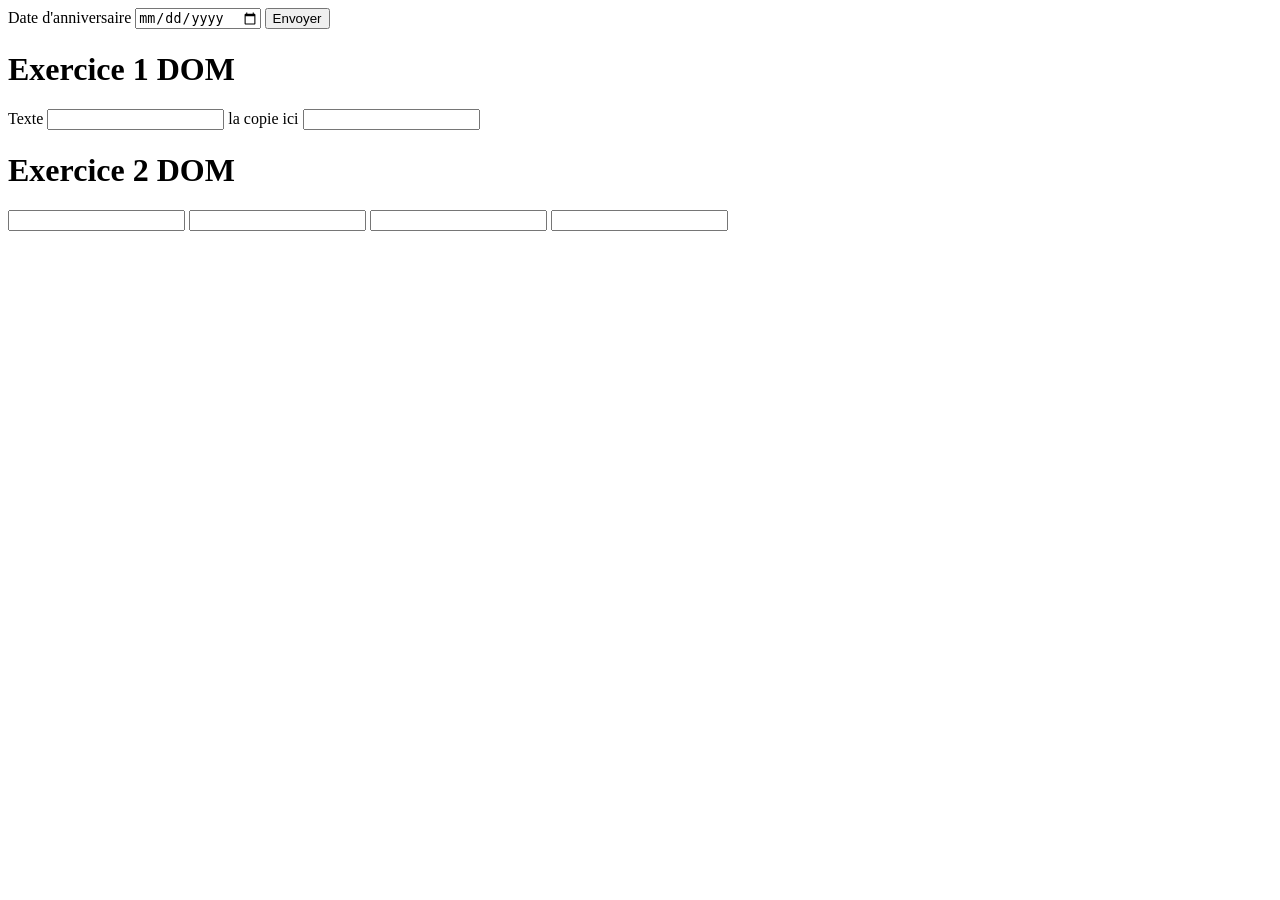
==== index.html @ 6e6402f6 "first commit" ====
<!DOCTYPE html>
<html lang="fr">
<head>
    <meta charset="UTF-8">
    <meta name="viewport" content="width=device-width, initial-scale=1.0">
    
    <title>Document</title>
</head>
<body>
    <form>
        <labels>Date d'anniversaire</labels>
        <input id="anniv" type="date">
        <input value="Envoyer" type="button" onclick="Verif()">
    </form>

    <h1>Exercice 1 DOM</h1>

    <form>
        <label>Texte</labels>
        <input id="first" type="textarea">
        <label>la copie ici</label>
        <input value="" id="second" type="textarea"> 
    </form>

    <h1>Exercice 2 DOM</h1>

    <form>
        <input id="num1" type="number">
        <input id="num2" type="number">
        <input value="" id="carre" type="number">
        <input value="" id="cube" type="number">  
    </form>
    <script src="asset/js/Exo11.js"></script>
</body>
</html>
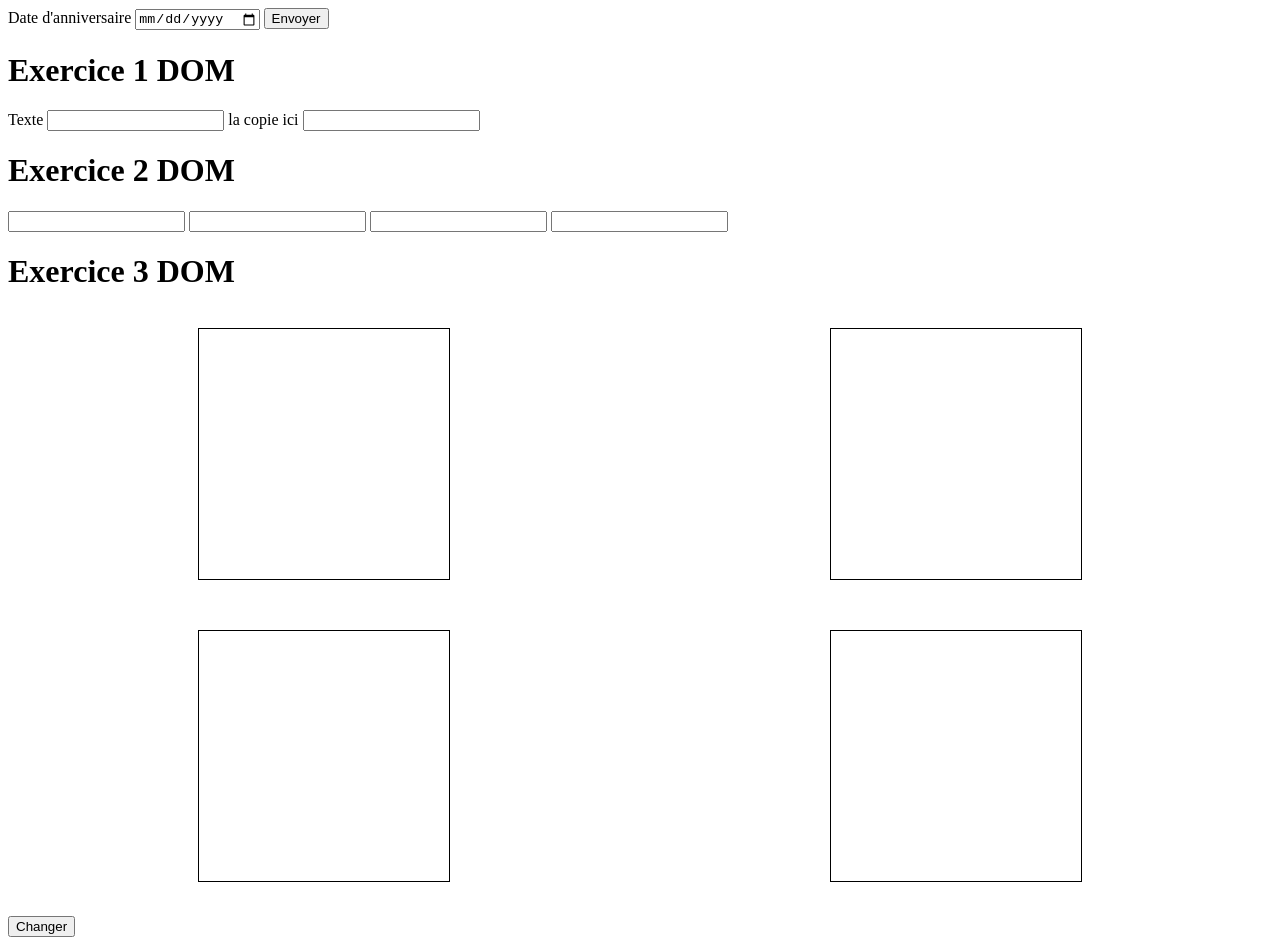
==== commit 318474d8: "Exo 3 Dom" ====
--- a/index.html
+++ b/index.html
@@ -3,7 +3,7 @@
 <head>
     <meta charset="UTF-8">
     <meta name="viewport" content="width=device-width, initial-scale=1.0">
-    
+    <link href="asset/css/index.css" type="text/css" rel="stylesheet">
     <title>Document</title>
 </head>
 <body>
@@ -30,6 +30,18 @@
         <input value="" id="carre" type="number">
         <input value="" id="cube" type="number">  
     </form>
-    <script src="asset/js/Exo11.js"></script>
+
+    <h1>Exercice 3 DOM</h1>
+
+    <div id="div" class="flex">
+        <p id="carre1" class="carre"></p> 
+        <p id="carre2" class="carre"></p>
+    </div>
+    <div class="flex">
+        <p id="carre3" class="carre"></p>
+        <p id="carre4" class="carre"></p>
+    </div>
+    <input id="btn" value="Changer" type="button">
+    <script src="asset/js/Exo12.js"></script>
 </body>
 </html>
--- a/asset/css/index.css
+++ b/asset/css/index.css
@@ -0,0 +1,15 @@
+.flex {
+    display: flex;
+    justify-content: space-around;
+    margin-bottom: 2vh;
+}
+
+.carre {
+    min-height: 250px;
+    min-width: 250px;
+    border: 1px solid black;
+}
+
+.bg {
+    background-color: blue;
+}
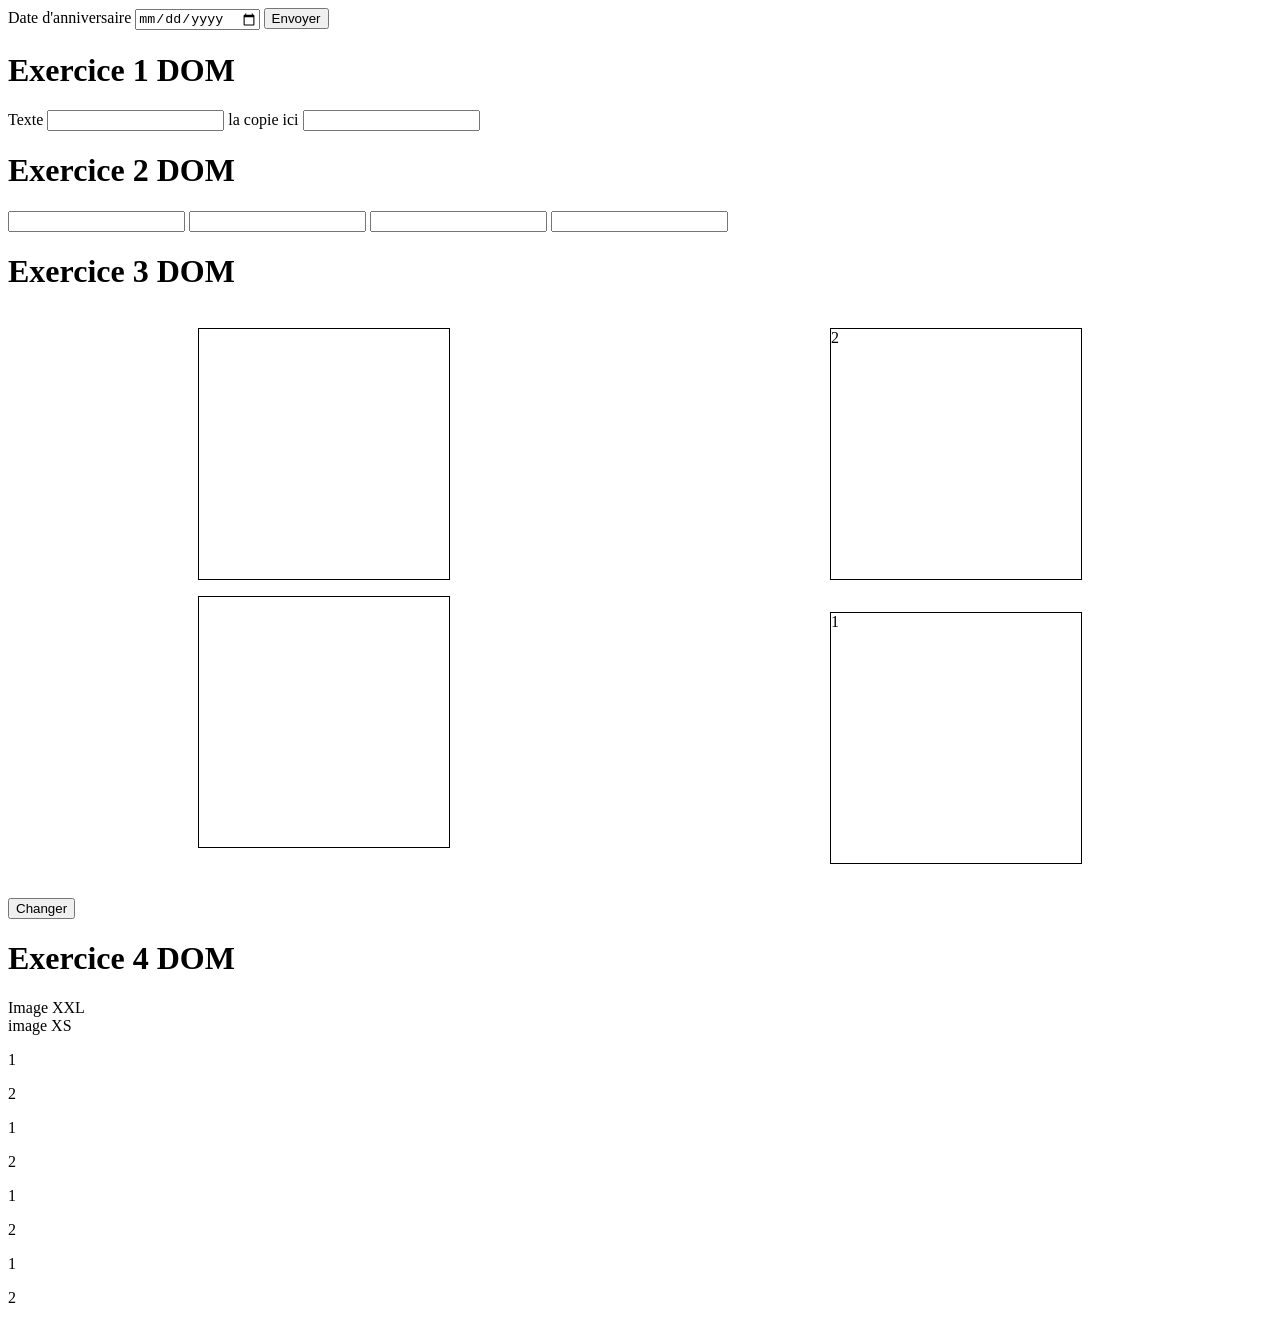
==== commit 9ede2843: "Exo3 FINI" ====
--- a/index.html
+++ b/index.html
@@ -32,16 +32,43 @@
     </form>
 
     <h1>Exercice 3 DOM</h1>
-
-    <div id="div" class="flex">
-        <p id="carre1" class="carre"></p> 
-        <p id="carre2" class="carre"></p>
-    </div>
     <div class="flex">
-        <p id="carre3" class="carre"></p>
-        <p id="carre4" class="carre"></p>
+        <div id="div" class="">
+            <p id="carre1" class="carre"></p> 
+            <p id="carre2" class="carre"></p>
+        </div>
+        <div class="rev">
+            <p id="carre4" class="carre ">1</p>
+            <p id="carre3" class="carre ">2</p>
+        </div>
     </div>
     <input id="btn" value="Changer" type="button">
+    
     <script src="asset/js/Exo12.js"></script>
+
+    <h1>Exercice 4 DOM</h1>
+
+    <div>
+        <div>Image XXL</div>
+        <div>image XS
+            <div>
+                <p>1</p>
+                <p>2</p>
+            </div>
+            <div>
+                <p>1</p>
+                <p>2</p>
+            </div>
+            <div>
+                <p>1</p>
+                <p>2</p>
+            </div>
+            <div>
+                <p>1</p>
+                <p>2</p>
+            </div>
+        </div>
+    </div>
+
 </body>
 </html>
--- a/asset/css/index.css
+++ b/asset/css/index.css
@@ -3,6 +3,19 @@
     justify-content: space-around;
     margin-bottom: 2vh;
 }
+
+.rev {
+    display: flex;
+    flex-direction: column-reverse;
+}
+
+/* .rev #carre4 {
+    order: 2;
+}
+
+.rev #carre3 {
+    order: 1;
+} */
 
 .carre {
     min-height: 250px;
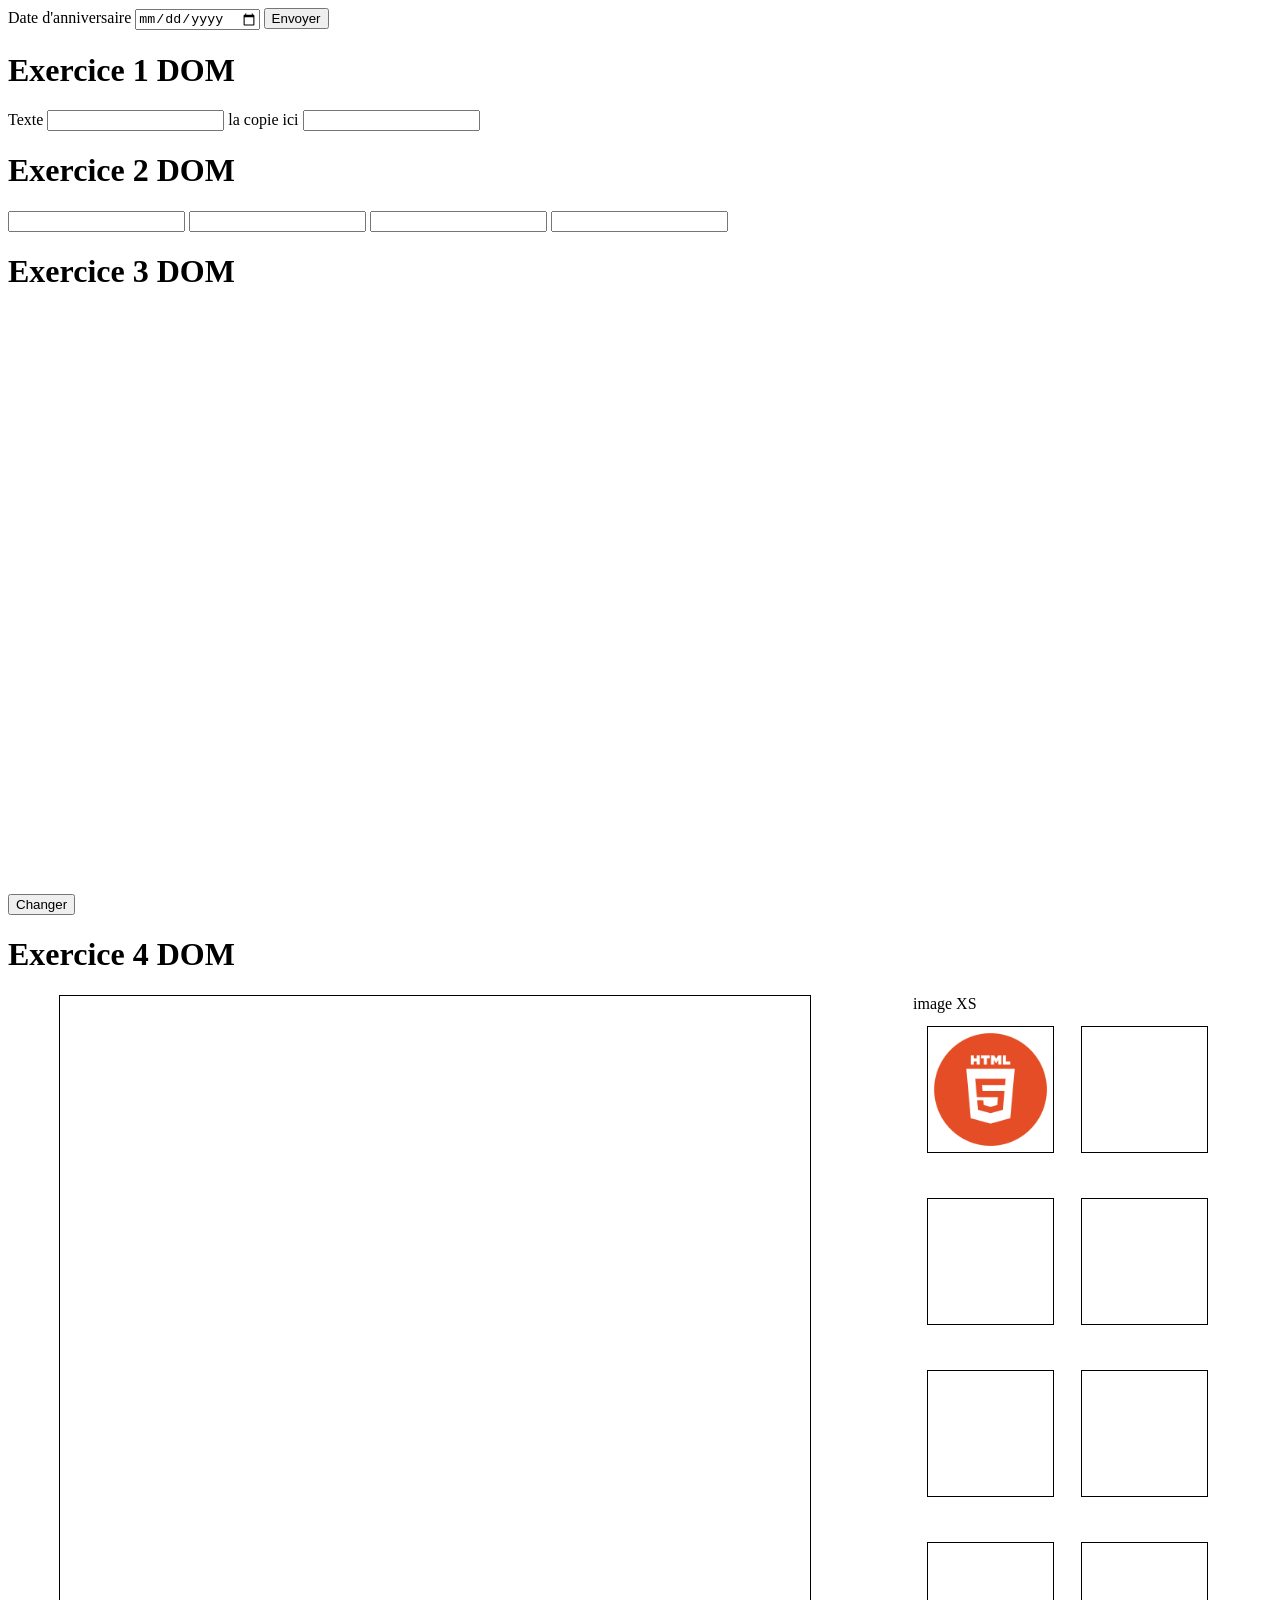
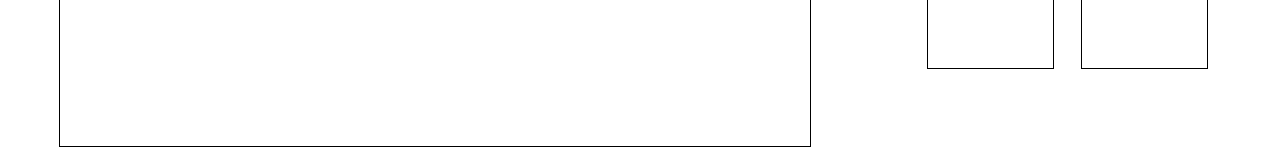
==== commit 58dee466: "exo 4 debut" ====
--- a/index.html
+++ b/index.html
@@ -38,37 +38,37 @@
             <p id="carre2" class="carre"></p>
         </div>
         <div class="rev">
-            <p id="carre4" class="carre ">1</p>
-            <p id="carre3" class="carre ">2</p>
+            <p id="carre4" class="carre "></p>
+            <p id="carre3" class="carre "></p>
         </div>
     </div>
     <input id="btn" value="Changer" type="button">
     
-    <script src="asset/js/Exo12.js"></script>
-
     <h1>Exercice 4 DOM</h1>
 
-    <div>
-        <div>Image XXL</div>
+    <div class="flex">
+        <div class="imageXXL"></div>
         <div>image XS
-            <div>
-                <p>1</p>
-                <p>2</p>
+            <div class="flex">
+                <div class="img img1"></div>
+                <div class="img img2"></div>
             </div>
-            <div>
-                <p>1</p>
-                <p>2</p>
+            <div class="flex">
+                <div class="img img3"></div>
+                <div class="img img4"></div>
             </div>
-            <div>
-                <p>1</p>
-                <p>2</p>
+            <div class="flex">
+                <div class="img img5"></div>
+                <div class="img img6"></div>
             </div>
-            <div>
-                <p>1</p>
-                <p>2</p>
+            <div class="flex">
+                <div class="img img7"></div>
+                <div class="img img8"></div>
             </div>
         </div>
     </div>
 
+    <script src="asset/js/Exo13.js"></script>
+
 </body>
 </html>
--- a/asset/css/index.css
+++ b/asset/css/index.css
@@ -1,7 +1,10 @@
+/* Exo12.js Exo 3 DOM */
+
 .flex {
     display: flex;
     justify-content: space-around;
     margin-bottom: 2vh;
+    
 }
 
 .rev {
@@ -9,20 +12,36 @@
     flex-direction: column-reverse;
 }
 
-/* .rev #carre4 {
-    order: 2;
-}
-
-.rev #carre3 {
-    order: 1;
-} */
 
 .carre {
     min-height: 250px;
     min-width: 250px;
-    border: 1px solid black;
+   
 }
 
 .bg {
     background-color: blue;
-}+    border: 1px solid black;
+}
+
+/* Exo13.js Exo 4 DOM */
+
+.img {
+    width: 125px;
+    height: 125px;
+    border: solid 1px black;
+    margin: 1.5vh;
+}
+
+.imageXXL {
+    border: 1px solid black;
+    width: 750px;
+    height: 750px;
+}
+
+.img1 {
+    background-image: url(../img/logo-2582748_1280.webp);
+    background-repeat: no-repeat;
+    background-size: 125px;
+}
+
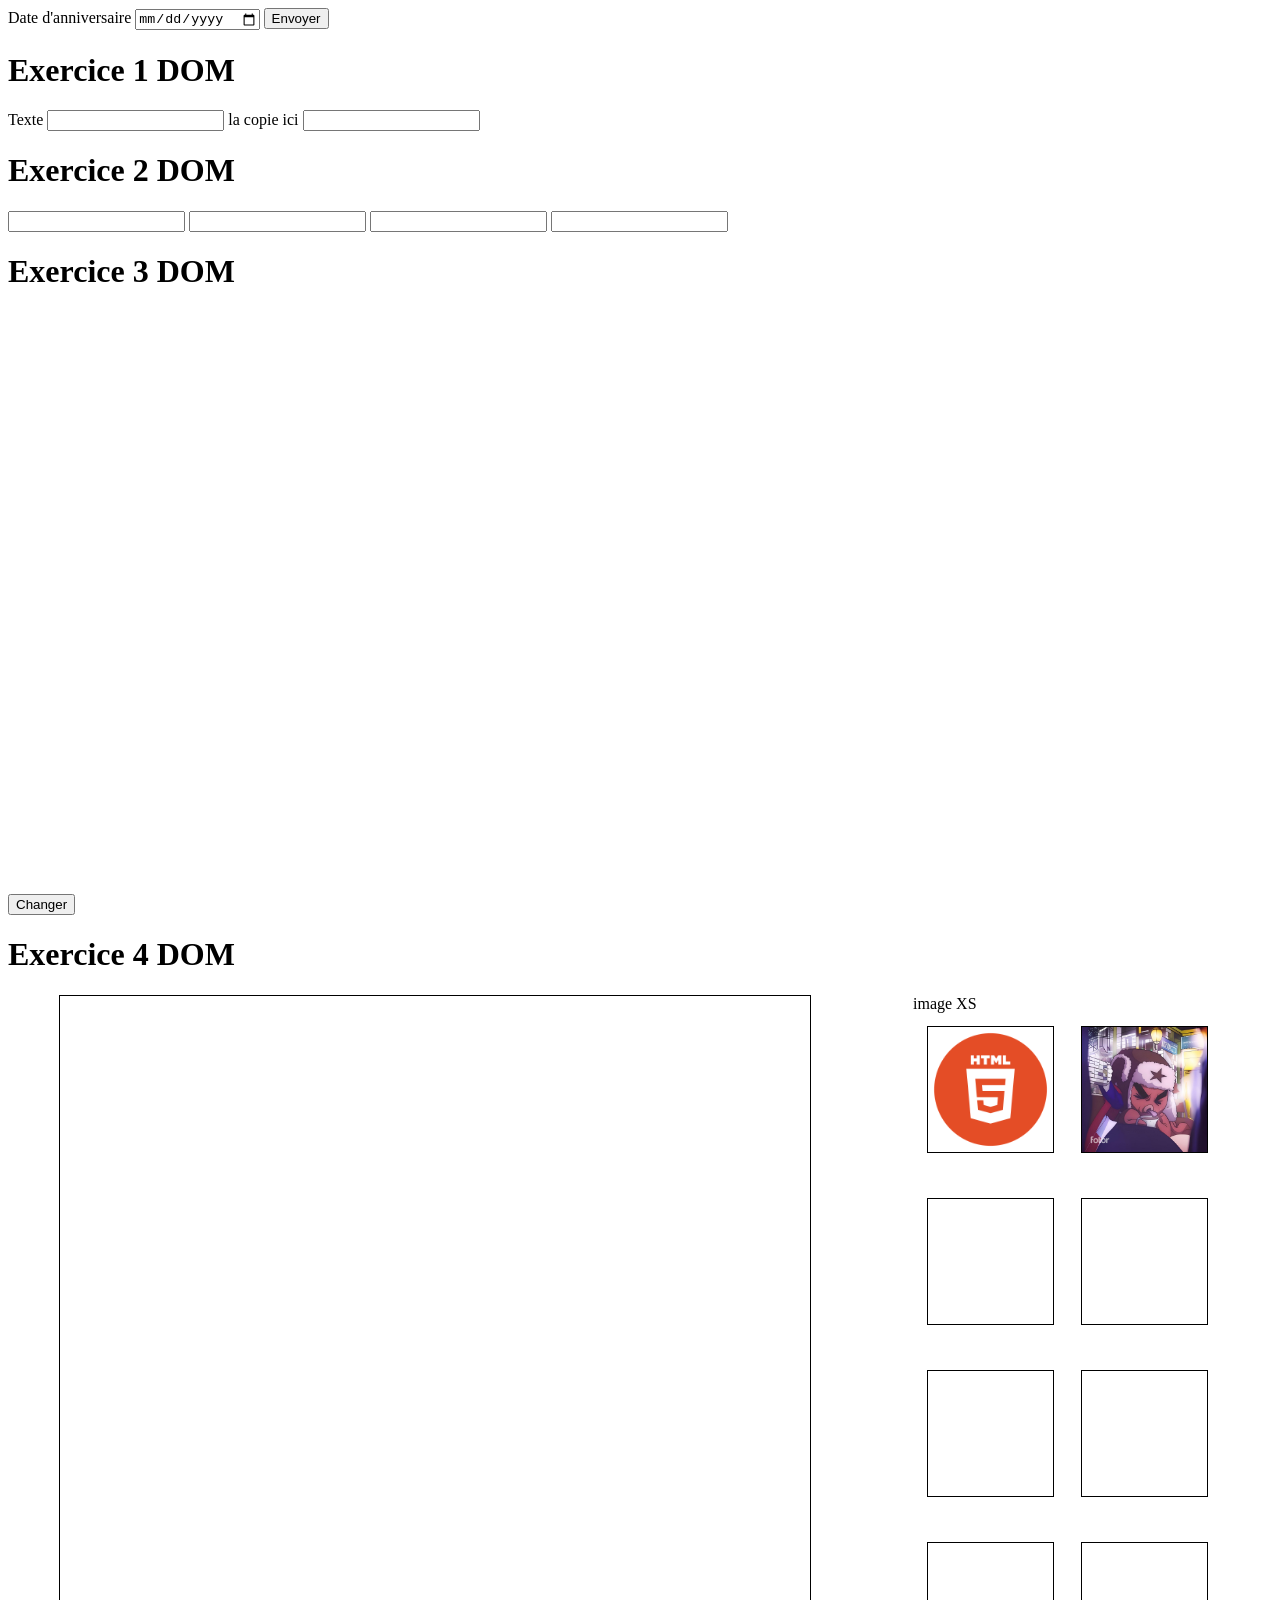
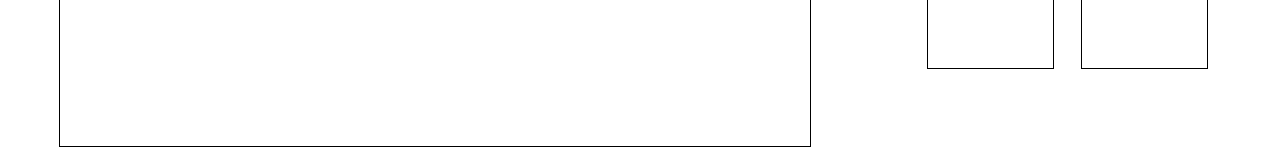
==== commit f3bc0b7c: "Exo4 first resolution" ====
--- a/index.html
+++ b/index.html
@@ -47,7 +47,7 @@
     <h1>Exercice 4 DOM</h1>
 
     <div class="flex">
-        <div class="imageXXL"></div>
+        <div id="XXL" class="imageXXL"></div>
         <div>image XS
             <div class="flex">
                 <div class="img img1"></div>
--- a/asset/css/index.css
+++ b/asset/css/index.css
@@ -45,3 +45,20 @@
     background-size: 125px;
 }
 
+.img1xxl {
+    background-image: url(../img/logo-2582748_1280.webp);
+    background-repeat: no-repeat;
+    background-size: 725px;
+}
+
+.img2 {
+    background-image: url(../img/fotor-20240112105459.png);
+    background-repeat: no-repeat;
+    background-size: 125px;
+}
+
+.img2xxl {
+    background-image: url(../img/fotor-20240112105459.png);
+    background-repeat: no-repeat;
+    background-size: 750px;
+}
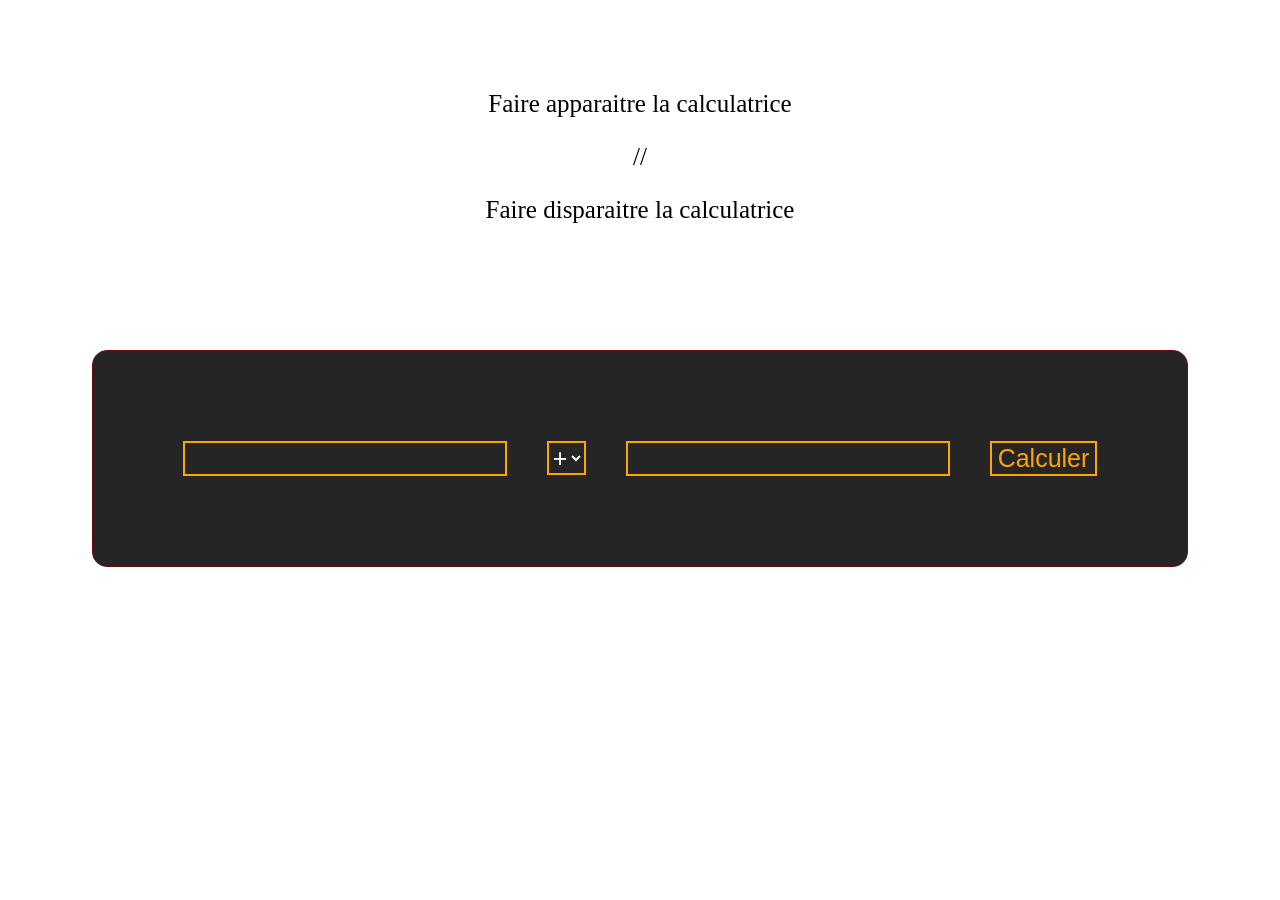
==== commit 00640986: "Exo4 fini" ====
--- a/index.html
+++ b/index.html
@@ -7,68 +7,94 @@
     <title>Document</title>
 </head>
 <body>
-    <form>
-        <labels>Date d'anniversaire</labels>
-        <input id="anniv" type="date">
-        <input value="Envoyer" type="button" onclick="Verif()">
-    </form>
+    <!-- Calculatrice HTML -->
+    <div class="app">
+        <a>Faire apparaitre la calculatrice</a>
+        <p>//</p>
+        <a>Faire disparaitre la calculatrice</a>
+    </div>
+    <div class="divc">
+        <form>
+            <input class="hov" id="nbre" type="number" name="nombresaisie">
+            <select id="opera" name="op">
+                <option value="+">+</option>
+                <option value="-">-</option>
+                <option value="*">*</option>
+                <option value="/">/</option>
+            </select>
+            <input class="hov" id="nbre2" type="number" name="nombresaisie2">
+            <input id="btn" value="Calculer" type="submit">
+            <div class="divi">
+                <p id="appn" class="infos no">Saisir un nombre</p>
+                <p id="appope"class="infos no"> Saisir un opérarteur</p>
+            </div>
+        </form>
+    </div>
+    <script src="asset/js/calculatrice.js"></script>
 
-    <h1>Exercice 1 DOM</h1>
+</body>
+</html>
 
-    <form>
-        <label>Texte</labels>
-        <input id="first" type="textarea">
-        <label>la copie ici</label>
-        <input value="" id="second" type="textarea"> 
-    </form>
 
-    <h1>Exercice 2 DOM</h1>
 
-    <form>
-        <input id="num1" type="number">
-        <input id="num2" type="number">
-        <input value="" id="carre" type="number">
-        <input value="" id="cube" type="number">  
-    </form>
 
-    <h1>Exercice 3 DOM</h1>
-    <div class="flex">
-        <div id="div" class="">
-            <p id="carre1" class="carre"></p> 
-            <p id="carre2" class="carre"></p>
+<!-- <form>
+    <labels>Date d'anniversaire</labels>
+    <input id="anniv" type="date">
+    <input value="Envoyer" type="button" onclick="Verif()">
+</form>
+
+<h1>Exercice 1 DOM</h1>
+
+<form>
+    <label>Texte</labels>
+    <input id="first" type="textarea">
+    <label>la copie ici</label>
+    <input value="" id="second" type="textarea"> 
+</form>
+
+<h1>Exercice 2 DOM</h1>
+
+<form>
+    <input id="num1" type="number">
+    <input id="num2" type="number">
+    <input value="" id="carre" type="number">
+    <input value="" id="cube" type="number">  
+</form>
+
+<h1>Exercice 3 DOM</h1>
+<div class="flex">
+    <div id="div" class="">
+        <p id="carre1" class="carre"></p> 
+        <p id="carre2" class="carre"></p>
+    </div>
+    <div class="rev">
+        <p id="carre4" class="carre "></p>
+        <p id="carre3" class="carre "></p>
+    </div>
+</div>
+<input id="btn" value="Changer" type="button">
+
+<h1>Exercice 4 DOM</h1>
+
+<div class="flex">
+    <div id="XXL" class="imageXXL"></div>
+    <div>image XS
+        <div class="flex">
+            <div class="img img1"></div>
+            <div class="img img2"></div>
         </div>
-        <div class="rev">
-            <p id="carre4" class="carre "></p>
-            <p id="carre3" class="carre "></p>
+        <div class="flex">
+            <div class="img img3"></div>
+            <div class="img img4"></div>
+        </div>
+        <div class="flex">
+            <div class="img img5"></div>
+            <div class="img img6"></div>
+        </div>
+        <div class="flex">
+            <div class="img img7"></div>
+            <div class="img img8"></div>
         </div>
     </div>
-    <input id="btn" value="Changer" type="button">
-    
-    <h1>Exercice 4 DOM</h1>
-
-    <div class="flex">
-        <div id="XXL" class="imageXXL"></div>
-        <div>image XS
-            <div class="flex">
-                <div class="img img1"></div>
-                <div class="img img2"></div>
-            </div>
-            <div class="flex">
-                <div class="img img3"></div>
-                <div class="img img4"></div>
-            </div>
-            <div class="flex">
-                <div class="img img5"></div>
-                <div class="img img6"></div>
-            </div>
-            <div class="flex">
-                <div class="img img7"></div>
-                <div class="img img8"></div>
-            </div>
-        </div>
-    </div>
-
-    <script src="asset/js/Exo13.js"></script>
-
-</body>
-</html>+</div> -->
--- a/asset/css/index.css
+++ b/asset/css/index.css
@@ -61,4 +61,70 @@
     background-image: url(../img/fotor-20240112105459.png);
     background-repeat: no-repeat;
     background-size: 750px;
+}
+
+/* Calculatrice CSS */
+
+body {
+    text-align: center;
+}
+
+.divc {
+    display: flex;
+    justify-content: center;
+    text-align: center;
+    margin-top: 10%;
+}
+
+form {
+    border: 1px solid rgb(106, 12, 12);
+    border-radius: 15px;
+    padding: 10vh;
+    background-color: rgb(37, 37, 37);
+}
+
+input {
+    border: 2px orange solid;
+    color: white;
+    background-color: rgb(37, 37, 37);
+    font-size: 25px;
+}
+
+select {
+    border: 2px orange solid;
+    color: white;
+    background-color: rgb(37, 37, 37);
+    font-size: 25px;
+    margin-left: 4vh;
+    margin-right: 4vh;
+}
+
+.app {
+    margin-top: 10vh;
+    font-size: 25px;
+}
+
+#btn {
+    color: orange;
+    margin-left: 4vh;
+}
+
+.no {
+    display: none;
+}
+
+.infos {
+    font-size: 25px;
+    color: orange;
+    font-family: 'Franklin Gothic Medium', 'Arial Narrow', Arial, sans-serif;
+    background-color: rgb(37, 37, 37);
+    border: 2px rgb(166, 15, 28) solid ;
+    border-radius: 5px;
+    width: fit-content;
+    padding: 1.5vh;
+}
+
+.divi {
+    display: flex;
+    justify-content: center;
 }
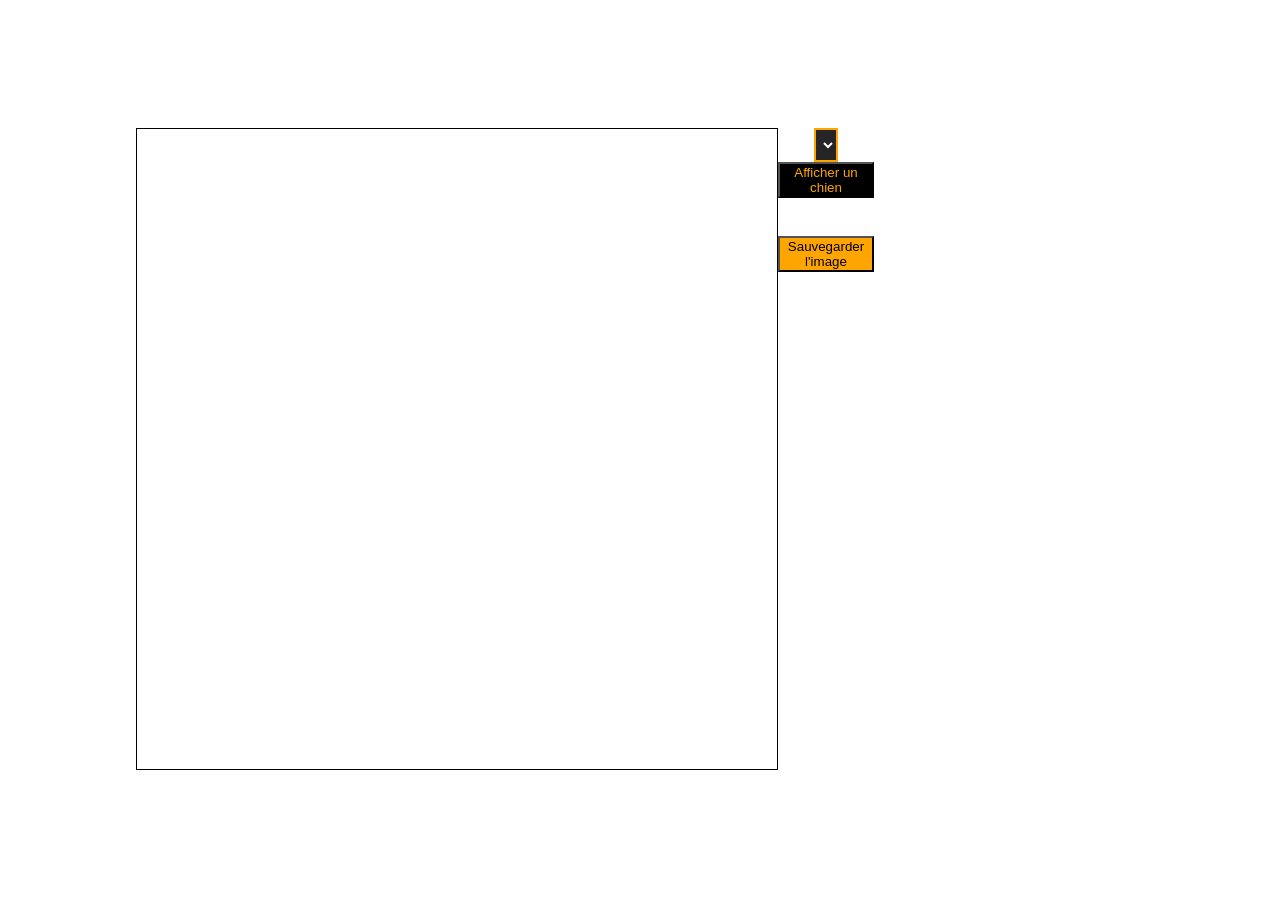
==== commit fe1c2128: "TP2 et Bonus" ====
--- a/index.html
+++ b/index.html
@@ -7,30 +7,24 @@
     <title>Document</title>
 </head>
 <body>
-    <!-- Calculatrice HTML -->
-    <div class="app">
-        <a>Faire apparaitre la calculatrice</a>
-        <p>//</p>
-        <a>Faire disparaitre la calculatrice</a>
+    <div id="imgchien">
+        <img id="img" width="auto" height="auto" src="">
+        <div id="listbutton">
+            <select id="select">
+
+            </select>
+            <button type="button" id="btn">Afficher un chien</button>
+            <button type="button" id="sauv">Sauvegarder l'image</button>
+        </div>
     </div>
-    <div class="divc">
-        <form>
-            <input class="hov" id="nbre" type="number" name="nombresaisie">
-            <select id="opera" name="op">
-                <option value="+">+</option>
-                <option value="-">-</option>
-                <option value="*">*</option>
-                <option value="/">/</option>
-            </select>
-            <input class="hov" id="nbre2" type="number" name="nombresaisie2">
-            <input id="btn" value="Calculer" type="submit">
-            <div class="divi">
-                <p id="appn" class="infos no">Saisir un nombre</p>
-                <p id="appope"class="infos no"> Saisir un opérarteur</p>
-            </div>
-        </form>
+    
+    <div id="imgsave">
+
     </div>
-    <script src="asset/js/calculatrice.js"></script>
+
+
+
+    <script src="asset/js/ajaxExo1.js"></script>
 
 </body>
 </html>
--- a/asset/css/index.css
+++ b/asset/css/index.css
@@ -106,7 +106,7 @@
 
 #btn {
     color: orange;
-    margin-left: 4vh;
+    background-color: black;
 }
 
 .no {
@@ -127,4 +127,45 @@
 .divi {
     display: flex;
     justify-content: center;
+}
+
+/* Exo ajax Chien */
+
+#imgchien {
+    text-align: center;
+    margin: 10vw 10vw 3vw 10vw;
+    width: 50vw;
+    height: 50vw;
+}
+
+#imgchien {
+    display: flex;
+    justify-content: space-between;
+}
+
+
+
+#imgsave {
+    display: flex;
+    justify-content: space-around;
+    max-width: 90%;
+    flex-wrap: wrap;
+};
+
+#imgsave img {
+    width: 7vw;
+    height: 7vw;
+    margin-top: 3vw;
+}
+
+#img {
+    min-width: 50vw;
+    min-height: 50vw;
+    border: solid black 1px;
+}
+
+#sauv {
+    margin-top: 3vw;
+    background-color: orange;
+    color: black;
 }
